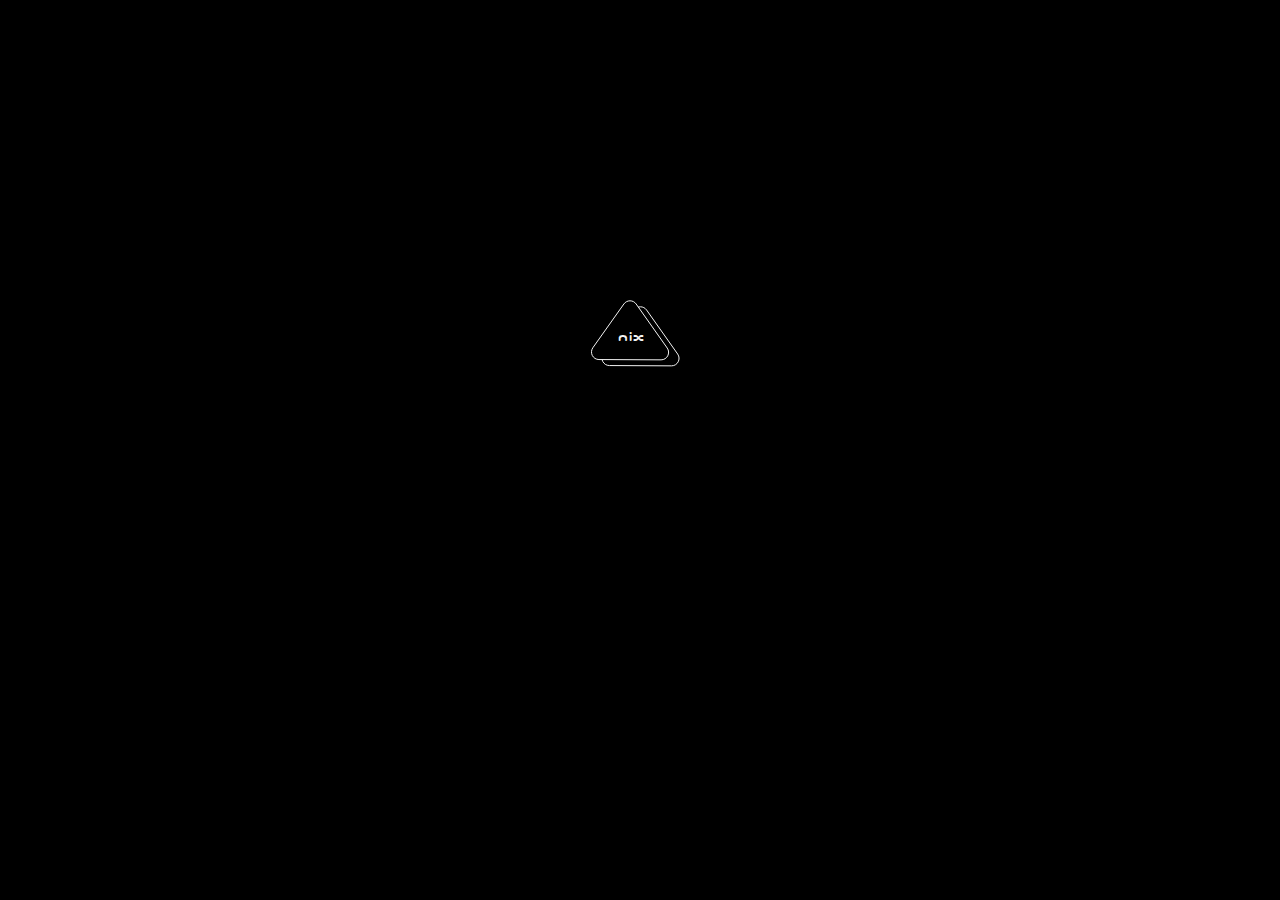
==== index.html @ b9c2710a "Update and rename imdex.html to index.html" ====
<!DOCTYPE html>
<html lang="en">
<head>
    <meta charset="UTF-8">
    <meta name="viewport" content="width=device-width, initial-scale=1.0">
    <link rel="stylesheet" href="./style.css">
    <link rel="stylesheet" href="./reset.css">
    <link rel="preconnect" href="https://fonts.googleapis.com">
    <link rel="preconnect" href="https://fonts.gstatic.com" crossorigin>
    <link href="https://fonts.googleapis.com/css2?family=Montserrat:ital,wght@0,100..900;1,100..900&display=swap" rel="stylesheet">
    <link rel="preconnect" href="https://fonts.googleapis.com">
    <link rel="preconnect" href="https://fonts.gstatic.com" crossorigin>
    <link href="https://fonts.googleapis.com/css2?family=Stalinist+One&display=swap" rel="stylesheet">
    <title>Bionix</title>
</head>
<body>

    <main class="main__preloader" style="display: block;">
        <div class="container">
           <svg class="left__preloader" xmlns="http://www.w3.org/2000/svg" width="79" height="61" viewBox="0 0 79 61" fill="none">
                <path d="M45.5867 3.98597L76.6556 48.0292C80.1697 53.0108 76.5878 59.8812 70.4916 59.8524L8.39435 59.5586C2.32185 59.5299 -1.20076 52.6732 2.31223 47.7199L33.3405 3.97045C36.3345 -0.251093 42.6034 -0.243153 45.5867 3.98597Z" fill="black" stroke="#F4F4F4"/>
            </svg>
            <p>nix</p>
            <svg class="right__preloader" xmlns="http://www.w3.org/2000/svg" width="80" height="61" viewBox="0 0 80 61" fill="none">
                <path d="M46.1486 3.98597L77.2176 48.0292C80.7317 53.0108 77.1497 59.8812 71.0535 59.8524L8.95629 59.5586C2.88378 59.5299 -0.638827 52.6732 2.87417 47.7199L33.9024 3.97045C36.8964 -0.251093 43.1653 -0.243153 46.1486 3.98597Z" fill="black" stroke="#F4F4F4"/>
            </svg>
        </div>
    </main>

    <main class="main__daily" style="display: none;">
        <div class="container">
            <p class="daily__day">DAY 3</p> 
            <svg xmlns="http://www.w3.org/2000/svg" width="227" height="200" viewBox="0 0 227 200" fill="none">     <path d="M126.923 191.75C120.957 202.083 106.043 202.083 100.077 191.75L3.51478 24.5C-2.45117 14.1666 5.00628 1.24999 16.9382 1.24999L210.062 1.24997C221.994 1.24997 229.451 14.1666 223.485 24.5L126.923 191.75Z" fill="black" stroke="white"/> </svg>
            <p class="daily__num">3000</p>
            <p class="daily__num-bottom">nix</p>

            <button id="claim">Claim</button>
        </div>
    </main>

    <main class="main__home" style="display: none;">
        <div class="container">
            <img class="home__logo" src="./img/home-logo.svg" alt="">
            <p class="home__balance">72 329</p>

            <div class="home__info">
                <div>
                    <p class="info__name">Task</p>
                    <p class="info__num">5</p>
                </div>

                <div>
                    <p class="info__name">Friend</p>
                    <p class="info__num">2</p>
                </div>

                <div>
                    <p class="info__name">Daily</p>
                    <p class="info__num">7</p>
                </div>
            </div>

            <div class="home__btn" data-target="task">
                <img src="./img/home__btn-task.svg" alt="">
            </div>

            <div  class="home__btn" data-target="chat">
                <img src="./img/home__btn-chat.svg" alt="">
            </div>
        </div>
    </main>

    <main class="main__friend" style="display: none;">
        <div class="container">
            <img class="bio__friend" src="./img/bio__friend.svg" alt="">

            <p class="friend__num">0</p>

            <button class="invite__friend">Invite friend</button>
        </div>
    </main>

    <main class="main__wallet" style="display: none;">
        <div class="container">
            <svg class="smile__wallet" xmlns="http://www.w3.org/2000/svg" width="118" height="118" viewBox="0 0 118 118" fill="none">     <path d="M117 59C117 91.0325 91.0325 117 59 117C26.9675 117 1 91.0325 1 59C1 26.9675 26.9675 1 59 1C91.0325 1 117 26.9675 117 59Z" stroke="white" stroke-width="1.5"/>     <path d="M37 31C28.6 30.2 20.1667 42.3333 17 48.5C15.063 51.8959 20.5 53.5 22.5 48.5C24.5 43.5 47.5 32 37 31Z" stroke="white" stroke-width="1.5"/>     <path d="M98.5 56C92.1 49.2 78.8334 50.5 73 52C68 50.5 76 47.5 88 45C100 42.5 106.5 64.5 98.5 56Z" stroke="white" stroke-width="1.5"/>     <path d="M33 64C31.4 57.2 37.6666 53.8333 41 53C44.5 52.5 47 54.5 48 62.5C49 70.5 43.5 74.5 40.5 73.5C37.5 72.5 35 72.5 33 64Z" stroke="white" stroke-width="1.5"/>     <path d="M92 66.5C90 62.1 82.1667 61.8333 78.5 62C77 62.0682 75.5 62 71.5 63.5C66.2658 65.4628 66.5 71.5 69.5 69C72.5 66.5 80 68.5 83.5 67.5C87 66.5 94.5 72 92 66.5Z" stroke="white" stroke-width="1.5"/>     <path d="M72.0001 87C61.6001 96.6 48.6667 90.6667 43.5001 86.5C41.5001 85.5 39 88 41 91.5C43 95 53.5001 100 59.0001 100C64.5001 100 70.0001 95.5 72.0001 94C74.0001 92.5 76.5 88 75.5 86.5C74.7 85.3 72.8334 86.3333 72.0001 87Z" stroke="white" stroke-width="1.5"/> </svg>

            <p class="wallet__info">Use only TON</p>

            <input type="text" placeholder="Address">
            <button><p>Send</p><svg xmlns="http://www.w3.org/2000/svg" width="16" height="16" viewBox="0 0 16 16" fill="none">     <g clip-path="url(#clip0_3_342)">       <path d="M15.8541 0.146C15.9233 0.215332 15.9706 0.303474 15.9902 0.399477C16.0097 0.49548 16.0006 0.595114 15.9641 0.686L10.1451 15.233C10.0938 15.3611 10.0081 15.4726 9.89759 15.5552C9.78703 15.6377 9.65583 15.6882 9.51844 15.701C9.38104 15.7139 9.24277 15.6885 9.11885 15.6278C8.99492 15.5671 8.89015 15.4734 8.81605 15.357L5.63805 10.362L0.643054 7.184C0.526372 7.10998 0.432405 7.00517 0.371524 6.88113C0.310642 6.75708 0.285212 6.61863 0.298039 6.48105C0.310866 6.34347 0.361452 6.21211 0.444215 6.10146C0.526978 5.99081 0.6387 5.90517 0.767054 5.854L15.3141 0.037C15.4049 0.0004123 15.5046 -0.00866742 15.6006 0.0108888C15.6966 0.0304449 15.7847 0.0777752 15.8541 0.147V0.146ZM6.63605 10.07L9.39705 14.408L14.1301 2.576L6.63605 10.07ZM13.4231 1.869L1.59105 6.602L5.93005 9.362L13.4231 1.869Z" fill="black"/>     </g>     <defs>       <clipPath id="clip0_3_342">         <rect width="16" height="16" fill="white"/>       </clipPath>     </defs>   </svg></button>
        </div>
    </main>


    <maim class="main__task" style="display: none;">
        <div class="container">
            <svg class="tasK__smile" xmlns="http://www.w3.org/2000/svg" width="120" height="123" viewBox="0 0 120 123" fill="none">     <path d="M75.4396 11.9413C75.9756 24.3442 75.0125 49.3097 74.2699 63.5418C73.9749 69.5418 78.27 73.5418 83.27 73.5418C88.27 73.5418 95.27 65.5418 98.77 64.5418C102.27 63.5418 109.27 61.0418 116.27 65.5418C123.27 70.0418 114.968 77.0418 110.77 77.0418C106.865 77.0418 90.9681 90.5 88.77 95.0418C86.3347 100.074 67.27 117.542 62.27 119.542C57.27 121.542 34.27 125.042 21.27 117.542C8.26995 110.042 7.46802 93.5 6.76995 86.0418C6.10281 78.9141 6.46802 56.5 5.76997 54.0418C4.97355 51.2373 -0.230028 28.0418 1.26997 22.5418C2.76997 17.0418 11.4853 18.3972 12.77 20.5418C13.968 22.5418 17.7699 36.0418 19.2699 43.0418C19.6092 44.6251 20.5984 54.4351 21.8457 62.0977C21.4803 58.5764 21.7225 55.3355 22.1136 52.9519C22.4351 50.9925 23.2446 49.1465 24.343 47.4924C30.9457 37.5496 35.2471 40.7943 37.7699 43.0418C39.968 45 39.468 62 40.7699 71.0418C40.1032 64.2085 39.0699 49.3418 40.2699 44.5418C41.7699 38.5418 48.2699 36.5418 54.2699 39.0418C57.1423 40.2387 58.4868 46.1505 59.032 52.2772C58.736 37.0641 58.4568 17.6125 58.7699 13.5418C59.2699 7.04184 61.7699 1.54184 66.7699 1.04184C67.1449 1.00434 67.5081 0.992914 67.8593 1.0041C72.8249 1.16225 75.2252 6.9778 75.4396 11.9413Z" fill="black"/>     <path d="M74.2699 63.5418C75.0125 49.3097 75.9756 24.3442 75.4396 11.9413C75.2252 6.9778 72.8249 1.16225 67.8593 1.0041C67.5081 0.992914 67.1449 1.00434 66.7699 1.04184C61.7699 1.54184 59.2699 7.04184 58.7699 13.5418C58.3699 18.7418 58.9366 49.0418 59.2699 63.5418C59.6033 56.2085 59.0699 41.0418 54.2699 39.0418C48.2699 36.5418 41.7699 38.5418 40.2699 44.5418C39.0699 49.3418 40.1032 64.2085 40.7699 71.0418C39.468 62 39.968 45 37.7699 43.0418C35.2471 40.7943 30.9457 37.5496 24.343 47.4924C23.2446 49.1465 22.4351 50.9925 22.1136 52.9519C21.5439 56.4239 21.2902 61.7146 22.7699 67.0418C21.1033 59.5418 19.6895 45 19.2699 43.0418C17.7699 36.0418 13.968 22.5418 12.77 20.5418C11.4853 18.3972 2.76997 17.0418 1.26997 22.5418C-0.230028 28.0418 4.97355 51.2373 5.76997 54.0418C6.46802 56.5 6.10281 78.9141 6.76995 86.0418C7.46802 93.5 8.26995 110.042 21.27 117.542C34.27 125.042 57.27 121.542 62.27 119.542C67.27 117.542 86.3347 100.074 88.77 95.0418C90.9681 90.5 106.865 77.0418 110.77 77.0418C114.968 77.0418 123.27 70.0418 116.27 65.5418C109.27 61.0418 102.27 63.5418 98.77 64.5418C95.27 65.5418 88.27 73.5418 83.27 73.5418C78.27 73.5418 73.9749 69.5418 74.2699 63.5418Z" stroke="white" stroke-width="1.5"/> </svg>
        
            <div class="task__block">
                <div class="task__block-left">
                    <div class="task__block-top">
                        <svg xmlns="http://www.w3.org/2000/svg" width="19" height="19" viewBox="0 0 19 19" fill="none">     <g clip-path="url(#clip0_3_373)">       <path d="M19 9.5C19 12.0196 17.9991 14.4359 16.2175 16.2175C14.4359 17.9991 12.0196 19 9.5 19C6.98044 19 4.56408 17.9991 2.78249 16.2175C1.00089 14.4359 0 12.0196 0 9.5C0 6.98044 1.00089 4.56408 2.78249 2.78249C4.56408 1.00089 6.98044 0 9.5 0C12.0196 0 14.4359 1.00089 16.2175 2.78249C17.9991 4.56408 19 6.98044 19 9.5ZM9.84081 7.01338C8.91615 7.39813 7.06919 8.19375 4.29994 9.40025C3.85106 9.57837 3.61554 9.75333 3.59337 9.92513C3.55775 10.2137 3.91994 10.3277 4.41275 10.4832L4.62056 10.5486C5.10506 10.7065 5.75819 10.8906 6.09662 10.8977C6.40538 10.9056 6.74896 10.7789 7.12737 10.5177C9.71533 8.77127 11.0509 7.88856 11.134 7.86956C11.1934 7.85531 11.2765 7.83869 11.3311 7.88856C11.3857 7.93844 11.381 8.03106 11.3751 8.056C11.3394 8.20919 9.918 9.52969 9.18294 10.2137C8.95375 10.4274 8.79106 10.5782 8.75781 10.6127C8.68462 10.6875 8.61019 10.7612 8.53456 10.8336C8.08331 11.2682 7.74606 11.5936 8.55237 12.1256C8.94069 12.3821 9.25181 12.5922 9.56175 12.8036C9.899 13.034 10.2362 13.2632 10.6733 13.5506C10.7841 13.6234 10.891 13.6974 10.9939 13.7726C11.3869 14.0529 11.742 14.3046 12.1778 14.2642C12.4319 14.2405 12.6944 14.003 12.8274 13.2905C13.1421 11.6078 13.7607 7.96338 13.9032 6.46119C13.9122 6.33632 13.907 6.21083 13.8878 6.08712C13.8763 5.98738 13.828 5.89551 13.7524 5.82944C13.6442 5.75514 13.5155 5.71653 13.3843 5.719C13.0281 5.72494 12.4782 5.91613 9.84081 7.01338Z" fill="white"/>     </g>     <defs>       <clipPath id="clip0_3_373">         <rect width="19" height="19" fill="white"/>       </clipPath>     </defs> </svg>
                        <p>Subscribe telegram</p>
                    </div>
                    <p class="task__bottom">1 000 NIX</p>    
                </div>

                <svg class="task__arrow" xmlns="http://www.w3.org/2000/svg" width="16" height="14" viewBox="0 0 16 14" fill="none">
                    <path d="M4.945 1C6.88141 2.51254 8.76374 3.71979 11.0034 4.7751C11.0833 4.81276 14.265 6.1958 14.737 6.51004C15.8842 7.27363 12.9098 7.72872 12.8507 7.74699C9.87984 8.66458 7.03512 9.78618 4.29533 11.2892C3.19647 11.892 2.1454 12.516 1 13" stroke="#A5A5A5" stroke-width="2" stroke-linecap="round"/>
                </svg>
            </div>

            <div class="task__block">
                <div class="task__block-left">
                    <div class="task__block-top">
                        <svg xmlns="http://www.w3.org/2000/svg" width="19" height="19" viewBox="0 0 19 19" fill="none">     <path d="M19 9.5C19 14.7467 14.7467 19 9.5 19C4.25329 19 0 14.7467 0 9.5C0 4.25329 4.25329 0 9.5 0C14.7467 0 19 4.25329 19 9.5Z" fill="white"/>     <path d="M9.5 5C8.27881 5 8.12525 5.00562 7.64544 5.027C7.16562 5.0495 6.83881 5.12487 6.5525 5.23625C6.25204 5.34893 5.97995 5.52616 5.75544 5.75544C5.52616 5.97995 5.34893 6.25204 5.23625 6.5525C5.12487 6.83825 5.04894 7.16563 5.027 7.64375C5.00562 8.12469 5 8.27769 5 9.50056C5 10.7223 5.00562 10.8753 5.027 11.3551C5.0495 11.8344 5.12487 12.1612 5.23625 12.4475C5.35156 12.7434 5.50512 12.9942 5.75544 13.2446C6.00519 13.4949 6.25606 13.649 6.55194 13.7638C6.83881 13.8751 7.16506 13.9511 7.64431 13.973C8.12469 13.9944 8.27769 14 9.5 14C10.7223 14 10.8748 13.9944 11.3551 13.973C11.8338 13.9505 12.1618 13.8751 12.4481 13.7638C12.7483 13.651 13.0202 13.4738 13.2446 13.2446C13.4949 12.9942 13.6484 12.7434 13.7638 12.4475C13.8746 12.1612 13.9505 11.8344 13.973 11.3551C13.9944 10.8753 14 10.7223 14 9.5C14 8.27769 13.9944 8.12469 13.973 7.64431C13.9505 7.16563 13.8746 6.83825 13.7638 6.5525C13.6511 6.25204 13.4738 5.97995 13.2446 5.75544C13.02 5.52616 12.748 5.34893 12.4475 5.23625C12.1606 5.12487 11.8333 5.04894 11.3546 5.027C10.8742 5.00562 10.7217 5 9.49887 5H9.5ZM9.09669 5.81112H9.50056C10.7021 5.81112 10.8444 5.81506 11.3186 5.837C11.7573 5.85669 11.9958 5.93038 12.1544 5.99169C12.3643 6.07325 12.5144 6.17112 12.6719 6.32862C12.8294 6.48612 12.9268 6.63575 13.0083 6.84613C13.0702 7.00419 13.1433 7.24269 13.163 7.68144C13.1849 8.15563 13.1894 8.29794 13.1894 9.49887C13.1894 10.6998 13.1849 10.8427 13.163 11.3169C13.1433 11.7556 13.0696 11.9936 13.0083 12.1522C12.9357 12.3473 12.8206 12.5239 12.6714 12.6691C12.5139 12.8266 12.3643 12.9239 12.1539 13.0055C11.9964 13.0674 11.7579 13.1405 11.3186 13.1608C10.8444 13.1821 10.7021 13.1872 9.50056 13.1872C8.29906 13.1872 8.15619 13.1821 7.682 13.1608C7.24325 13.1405 7.00531 13.0674 6.84669 13.0055C6.65141 12.9331 6.47465 12.8182 6.32919 12.6691C6.17972 12.5238 6.06443 12.347 5.99169 12.1516C5.93038 11.9936 5.85669 11.7551 5.837 11.3163C5.81562 10.8421 5.81112 10.6998 5.81112 9.49775C5.81112 8.29569 5.81562 8.1545 5.837 7.68031C5.85725 7.24156 5.93037 7.00306 5.99225 6.84444C6.07381 6.63463 6.17169 6.48444 6.32919 6.32694C6.48669 6.16944 6.63631 6.07213 6.84669 5.99056C7.00531 5.92869 7.24325 5.85556 7.682 5.83531C8.09713 5.81619 8.258 5.81056 9.09669 5.81V5.81112ZM11.9024 6.55813C11.8315 6.55813 11.7613 6.57209 11.6958 6.59923C11.6303 6.62637 11.5707 6.66614 11.5206 6.71629C11.4705 6.76643 11.4307 6.82596 11.4035 6.89148C11.3764 6.95699 11.3624 7.02721 11.3624 7.09812C11.3624 7.16904 11.3764 7.23926 11.4035 7.30477C11.4307 7.37029 11.4705 7.42982 11.5206 7.47996C11.5707 7.53011 11.6303 7.56988 11.6958 7.59702C11.7613 7.62416 11.8315 7.63812 11.9024 7.63812C12.0457 7.63812 12.183 7.58123 12.2843 7.47996C12.3855 7.37869 12.4424 7.24134 12.4424 7.09812C12.4424 6.95491 12.3855 6.81756 12.2843 6.71629C12.183 6.61502 12.0457 6.55813 11.9024 6.55813ZM9.50056 7.18925C9.19404 7.18447 8.88963 7.24071 8.60505 7.3547C8.32047 7.4687 8.06141 7.63816 7.84296 7.85324C7.6245 8.06831 7.45102 8.32469 7.3326 8.60746C7.21418 8.89022 7.15319 9.19372 7.15319 9.50028C7.15319 9.80684 7.21418 10.1103 7.3326 10.3931C7.45102 10.6759 7.6245 10.9323 7.84296 11.1473C8.06141 11.3624 8.32047 11.5319 8.60505 11.6459C8.88963 11.7599 9.19404 11.8161 9.50056 11.8113C10.1072 11.8018 10.6859 11.5542 11.1115 11.1218C11.5372 10.6895 11.7758 10.107 11.7758 9.50028C11.7758 8.89353 11.5372 8.31111 11.1115 7.87873C10.6859 7.44636 10.1072 7.19872 9.50056 7.18925ZM9.50056 7.99981C9.69757 7.99981 9.89265 8.03862 10.0747 8.11401C10.2567 8.1894 10.422 8.2999 10.5614 8.43921C10.7007 8.57851 10.8112 8.74389 10.8866 8.9259C10.9619 9.10791 11.0007 9.30299 11.0007 9.5C11.0007 9.69701 10.9619 9.89209 10.8866 10.0741C10.8112 10.2561 10.7007 10.4215 10.5614 10.5608C10.422 10.7001 10.2567 10.8106 10.0747 10.886C9.89265 10.9614 9.69757 11.0002 9.50056 11.0002C9.10269 11.0002 8.72111 10.8421 8.43977 10.5608C8.15843 10.2795 8.00037 9.89787 8.00037 9.5C8.00037 9.10213 8.15843 8.72055 8.43977 8.43921C8.72111 8.15787 9.10269 7.99981 9.50056 7.99981Z" fill="black"/> </svg>
                        <p>Subscribe Instagram</p>
                    </div>
                    <p class="task__bottom">5 000 NIX</p>    
                </div>

                <svg class="task__arrow" xmlns="http://www.w3.org/2000/svg" width="16" height="14" viewBox="0 0 16 14" fill="none">
                    <path d="M4.945 1C6.88141 2.51254 8.76374 3.71979 11.0034 4.7751C11.0833 4.81276 14.265 6.1958 14.737 6.51004C15.8842 7.27363 12.9098 7.72872 12.8507 7.74699C9.87984 8.66458 7.03512 9.78618 4.29533 11.2892C3.19647 11.892 2.1454 12.516 1 13" stroke="#A5A5A5" stroke-width="2" stroke-linecap="round"/>
                </svg>
            </div>

            <div class="task__block">
                <div class="task__block-left">
                    <div class="task__block-top">
                        <svg xmlns="http://www.w3.org/2000/svg" width="19" height="19" viewBox="0 0 19 19" fill="none">     <g clip-path="url(#clip0_3_373)">       <path d="M19 9.5C19 12.0196 17.9991 14.4359 16.2175 16.2175C14.4359 17.9991 12.0196 19 9.5 19C6.98044 19 4.56408 17.9991 2.78249 16.2175C1.00089 14.4359 0 12.0196 0 9.5C0 6.98044 1.00089 4.56408 2.78249 2.78249C4.56408 1.00089 6.98044 0 9.5 0C12.0196 0 14.4359 1.00089 16.2175 2.78249C17.9991 4.56408 19 6.98044 19 9.5ZM9.84081 7.01338C8.91615 7.39813 7.06919 8.19375 4.29994 9.40025C3.85106 9.57837 3.61554 9.75333 3.59337 9.92513C3.55775 10.2137 3.91994 10.3277 4.41275 10.4832L4.62056 10.5486C5.10506 10.7065 5.75819 10.8906 6.09662 10.8977C6.40538 10.9056 6.74896 10.7789 7.12737 10.5177C9.71533 8.77127 11.0509 7.88856 11.134 7.86956C11.1934 7.85531 11.2765 7.83869 11.3311 7.88856C11.3857 7.93844 11.381 8.03106 11.3751 8.056C11.3394 8.20919 9.918 9.52969 9.18294 10.2137C8.95375 10.4274 8.79106 10.5782 8.75781 10.6127C8.68462 10.6875 8.61019 10.7612 8.53456 10.8336C8.08331 11.2682 7.74606 11.5936 8.55237 12.1256C8.94069 12.3821 9.25181 12.5922 9.56175 12.8036C9.899 13.034 10.2362 13.2632 10.6733 13.5506C10.7841 13.6234 10.891 13.6974 10.9939 13.7726C11.3869 14.0529 11.742 14.3046 12.1778 14.2642C12.4319 14.2405 12.6944 14.003 12.8274 13.2905C13.1421 11.6078 13.7607 7.96338 13.9032 6.46119C13.9122 6.33632 13.907 6.21083 13.8878 6.08712C13.8763 5.98738 13.828 5.89551 13.7524 5.82944C13.6442 5.75514 13.5155 5.71653 13.3843 5.719C13.0281 5.72494 12.4782 5.91613 9.84081 7.01338Z" fill="white"/>     </g>     <defs>       <clipPath id="clip0_3_373">         <rect width="19" height="19" fill="white"/>       </clipPath>     </defs> </svg>
                        <p>Open FoxyApp</p>
                    </div>
                    <p class="task__bottom">1 000 NIX</p>    
                </div>

                <svg class="task__arrow" xmlns="http://www.w3.org/2000/svg" width="16" height="14" viewBox="0 0 16 14" fill="none">
                    <path d="M4.945 1C6.88141 2.51254 8.76374 3.71979 11.0034 4.7751C11.0833 4.81276 14.265 6.1958 14.737 6.51004C15.8842 7.27363 12.9098 7.72872 12.8507 7.74699C9.87984 8.66458 7.03512 9.78618 4.29533 11.2892C3.19647 11.892 2.1454 12.516 1 13" stroke="#A5A5A5" stroke-width="2" stroke-linecap="round"/>
                </svg>
            </div>

            <div class="task__block">
                <div class="task__block-left">
                    <div class="task__block-top">
                        <svg xmlns="http://www.w3.org/2000/svg" width="19" height="19" viewBox="0 0 19 19" fill="none">     <path d="M19 9.5C19 14.7467 14.7467 19 9.5 19C4.25329 19 0 14.7467 0 9.5C0 4.25329 4.25329 0 9.5 0C14.7467 0 19 4.25329 19 9.5Z" fill="white"/>     <path d="M6.0625 13.625C6.0625 13.625 5.375 13.625 5.375 12.9375C5.375 12.25 6.0625 10.1875 9.5 10.1875C12.9375 10.1875 13.625 12.25 13.625 12.9375C13.625 13.625 12.9375 13.625 12.9375 13.625H6.0625ZM9.5 9.5C10.047 9.5 10.5716 9.2827 10.9584 8.89591C11.3452 8.50911 11.5625 7.98451 11.5625 7.4375C11.5625 6.89049 11.3452 6.36589 10.9584 5.97909C10.5716 5.5923 10.047 5.375 9.5 5.375C8.95299 5.375 8.42839 5.5923 8.04159 5.97909C7.6548 6.36589 7.4375 6.89049 7.4375 7.4375C7.4375 7.98451 7.6548 8.50911 8.04159 8.89591C8.42839 9.2827 8.95299 9.5 9.5 9.5Z" fill="black"/> </svg>
                        <p>Invite 1 friend</p>
                    </div>
                    <p class="task__bottom">2 000 NIX</p>    
                </div>

                <svg class="task__arrow" xmlns="http://www.w3.org/2000/svg" width="16" height="14" viewBox="0 0 16 14" fill="none">
                    <path d="M4.945 1C6.88141 2.51254 8.76374 3.71979 11.0034 4.7751C11.0833 4.81276 14.265 6.1958 14.737 6.51004C15.8842 7.27363 12.9098 7.72872 12.8507 7.74699C9.87984 8.66458 7.03512 9.78618 4.29533 11.2892C3.19647 11.892 2.1454 12.516 1 13" stroke="#A5A5A5" stroke-width="2" stroke-linecap="round"/>
                </svg>
            </div>

            <div class="task__block">
                <div class="task__block-left">
                    <div class="task__block-top">
                        <svg xmlns="http://www.w3.org/2000/svg" width="19" height="19" viewBox="0 0 19 19" fill="none">     <path d="M19 9.5C19 14.7467 14.7467 19 9.5 19C4.25329 19 0 14.7467 0 9.5C0 4.25329 4.25329 0 9.5 0C14.7467 0 19 4.25329 19 9.5Z" fill="white"/>     <path d="M6.0625 13.625C6.0625 13.625 5.375 13.625 5.375 12.9375C5.375 12.25 6.0625 10.1875 9.5 10.1875C12.9375 10.1875 13.625 12.25 13.625 12.9375C13.625 13.625 12.9375 13.625 12.9375 13.625H6.0625ZM9.5 9.5C10.047 9.5 10.5716 9.2827 10.9584 8.89591C11.3452 8.50911 11.5625 7.98451 11.5625 7.4375C11.5625 6.89049 11.3452 6.36589 10.9584 5.97909C10.5716 5.5923 10.047 5.375 9.5 5.375C8.95299 5.375 8.42839 5.5923 8.04159 5.97909C7.6548 6.36589 7.4375 6.89049 7.4375 7.4375C7.4375 7.98451 7.6548 8.50911 8.04159 8.89591C8.42839 9.2827 8.95299 9.5 9.5 9.5Z" fill="black"/> </svg>
                        <p>Invite 10 friend</p>
                    </div>
                    <p class="task__bottom">10 000 NIX</p>    
                </div>

                <svg class="task__arrow" xmlns="http://www.w3.org/2000/svg" width="16" height="14" viewBox="0 0 16 14" fill="none">
                    <path d="M4.945 1C6.88141 2.51254 8.76374 3.71979 11.0034 4.7751C11.0833 4.81276 14.265 6.1958 14.737 6.51004C15.8842 7.27363 12.9098 7.72872 12.8507 7.74699C9.87984 8.66458 7.03512 9.78618 4.29533 11.2892C3.19647 11.892 2.1454 12.516 1 13" stroke="#A5A5A5" stroke-width="2" stroke-linecap="round"/>
                </svg>
            </div>
        </div>
    </maim>
    

    <main class="main__chat" style="display: none;">
        <div class="container">
            <img src="./img/chat-ai.png" alt="">
            <p class="chat__info">Get NIX tokens for words. Be careful, the robot can take your tokens 🤖</p>
            <div class="my__msg">
                <p class="username">@Viktor_345</p>
                <p class="massage">YarikPines</p>
            </div>

            <div class="ai__msg">
                <p class="bot__name">@Bionix AI</p>
                <p class="bot__massage">I give you 342 NIX🤪</p>
            </div>

            <div class="chat">
                <input type="text" placeholder="Chatting AI">
                <svg xmlns="http://www.w3.org/2000/svg" width="16" height="16" viewBox="0 0 16 16" fill="none">     <g clip-path="url(#clip0_2_293)">       <path d="M15.854 0.145997C15.9232 0.215329 15.9705 0.303471 15.9901 0.399475C16.0097 0.495478 16.0006 0.595111 15.964 0.685997L10.145 15.233C10.0937 15.3611 10.0081 15.4726 9.89752 15.5552C9.78697 15.6377 9.65577 15.6882 9.51838 15.701C9.38098 15.7139 9.24271 15.6885 9.11879 15.6278C8.99486 15.5671 8.89009 15.4734 8.81599 15.357L5.63799 10.362L0.642993 7.184C0.526311 7.10998 0.432344 7.00517 0.371463 6.88112C0.310581 6.75708 0.285151 6.61863 0.297978 6.48105C0.310805 6.34347 0.361391 6.2121 0.444154 6.10145C0.526917 5.9908 0.638639 5.90517 0.766993 5.854L15.314 0.0369972C15.4049 0.000409439 15.5045 -0.00867028 15.6005 0.0108859C15.6965 0.0304421 15.7847 0.0777723 15.854 0.146997V0.145997ZM6.63599 10.07L9.39699 14.408L14.13 2.576L6.63599 10.07ZM13.423 1.869L1.59099 6.602L5.92999 9.362L13.423 1.869Z" fill="white"/>     </g>     <defs>       <clipPath id="clip0_2_293">         <rect width="16" height="16" fill="white"/>       </clipPath>     </defs> </svg>
            </div>

        </div>
    </main>
    <nav style="display: none;">
        <button data-target="home">
            <svg xmlns="http://www.w3.org/2000/svg" width="28" height="28" viewBox="0 0 28 28" fill="none">     <path d="M15.2373 2.625C14.9091 2.29693 14.464 2.11263 14 2.11263C13.536 2.11263 13.0909 2.29693 12.7628 2.625L1.13051 14.2555C1.04915 14.3369 0.984619 14.4334 0.940591 14.5397C0.896563 14.646 0.873901 14.7599 0.873901 14.875C0.873901 14.9901 0.896563 15.104 0.940591 15.2103C0.984619 15.3166 1.04915 15.4131 1.13051 15.4945C1.29481 15.6588 1.51765 15.7511 1.75001 15.7511C1.86506 15.7511 1.97898 15.7284 2.08528 15.6844C2.19157 15.6404 2.28815 15.5759 2.36951 15.4945L3.50001 14.3623V23.625C3.50001 24.3212 3.77657 24.9889 4.26885 25.4812C4.76113 25.9734 5.42881 26.25 6.12501 26.25H21.875C22.5712 26.25 23.2389 25.9734 23.7312 25.4812C24.2234 24.9889 24.5 24.3212 24.5 23.625V14.3623L25.6305 15.4945C25.7948 15.6588 26.0177 15.7511 26.25 15.7511C26.4824 15.7511 26.7052 15.6588 26.8695 15.4945C27.0338 15.3302 27.1261 15.1074 27.1261 14.875C27.1261 14.6426 27.0338 14.4198 26.8695 14.2555L22.75 10.1378V4.375C22.75 4.14294 22.6578 3.92038 22.4937 3.75628C22.3296 3.59219 22.1071 3.5 21.875 3.5H20.125C19.8929 3.5 19.6704 3.59219 19.5063 3.75628C19.3422 3.92038 19.25 4.14294 19.25 4.375V6.63775L15.2373 2.625ZM22.75 12.6123V23.625C22.75 23.8571 22.6578 24.0796 22.4937 24.2437C22.3296 24.4078 22.1071 24.5 21.875 24.5H6.12501C5.89294 24.5 5.67038 24.4078 5.50629 24.2437C5.34219 24.0796 5.25001 23.8571 5.25001 23.625V12.6123L14 3.86225L22.75 12.6123Z" fill="#F4F4F4"/> </svg>
        </button>

        <button data-target="friend" class="nav__friend-btn">
            <svg xmlns="http://www.w3.org/2000/svg" width="28" height="28" viewBox="0 0 28 28" fill="none">     <path d="M26.25 24.5C26.25 24.5 28 24.5 28 22.75C28 21 26.25 15.75 19.25 15.75C12.25 15.75 10.5 21 10.5 22.75C10.5 24.5 12.25 24.5 12.25 24.5H26.25ZM12.2885 22.75L12.25 22.743C12.2517 22.281 12.5423 20.9405 13.58 19.733C14.546 18.6007 16.2435 17.5 19.25 17.5C22.2547 17.5 23.9522 18.6025 24.92 19.733C25.9578 20.9405 26.2465 22.2828 26.25 22.743L26.236 22.7465L26.2115 22.75H12.2885ZM19.25 12.25C20.1783 12.25 21.0685 11.8813 21.7249 11.2249C22.3813 10.5685 22.75 9.67826 22.75 8.75C22.75 7.82174 22.3813 6.9315 21.7249 6.27513C21.0685 5.61875 20.1783 5.25 19.25 5.25C18.3217 5.25 17.4315 5.61875 16.7751 6.27513C16.1187 6.9315 15.75 7.82174 15.75 8.75C15.75 9.67826 16.1187 10.5685 16.7751 11.2249C17.4315 11.8813 18.3217 12.25 19.25 12.25ZM24.5 8.75C24.5 9.43944 24.3642 10.1221 24.1004 10.7591C23.8365 11.396 23.4498 11.9748 22.9623 12.4623C22.4748 12.9498 21.896 13.3365 21.2591 13.6004C20.6221 13.8642 19.9394 14 19.25 14C18.5606 14 17.8779 13.8642 17.2409 13.6004C16.604 13.3365 16.0252 12.9498 15.5377 12.4623C15.0502 11.9748 14.6635 11.396 14.3996 10.7591C14.1358 10.1221 14 9.43944 14 8.75C14 7.35761 14.5531 6.02226 15.5377 5.03769C16.5223 4.05312 17.8576 3.5 19.25 3.5C20.6424 3.5 21.9777 4.05312 22.9623 5.03769C23.9469 6.02226 24.5 7.35761 24.5 8.75ZM12.138 16.24C11.4376 16.0211 10.7161 15.8762 9.9855 15.8077C9.5749 15.7677 9.16254 15.7484 8.75 15.75C1.75 15.75 0 21 0 22.75C0 23.9167 0.583333 24.5 1.75 24.5H9.128C8.86869 23.9536 8.73932 23.3547 8.75 22.75C8.75 20.9825 9.40975 19.1765 10.6575 17.668C11.0828 17.1535 11.578 16.6722 12.138 16.24ZM8.61 17.5C7.57492 19.0565 7.01548 20.8808 7 22.75H1.75C1.75 22.295 2.037 20.9475 3.08 19.733C4.03375 18.62 5.691 17.535 8.61 17.5018V17.5ZM2.625 9.625C2.625 8.23261 3.17812 6.89726 4.16269 5.91269C5.14726 4.92812 6.48261 4.375 7.875 4.375C9.26739 4.375 10.6027 4.92812 11.5873 5.91269C12.5719 6.89726 13.125 8.23261 13.125 9.625C13.125 11.0174 12.5719 12.3527 11.5873 13.3373C10.6027 14.3219 9.26739 14.875 7.875 14.875C6.48261 14.875 5.14726 14.3219 4.16269 13.3373C3.17812 12.3527 2.625 11.0174 2.625 9.625ZM7.875 6.125C6.94674 6.125 6.0565 6.49375 5.40013 7.15013C4.74375 7.8065 4.375 8.69674 4.375 9.625C4.375 10.5533 4.74375 11.4435 5.40013 12.0999C6.0565 12.7563 6.94674 13.125 7.875 13.125C8.80326 13.125 9.6935 12.7563 10.3499 12.0999C11.0063 11.4435 11.375 10.5533 11.375 9.625C11.375 8.69674 11.0063 7.8065 10.3499 7.15013C9.6935 6.49375 8.80326 6.125 7.875 6.125Z" fill="#F4F4F4"/>   </svg>
        </button>

        <button data-target="wallet">
            <svg data-target="wallet" xmlns="http://www.w3.org/2000/svg" width="26" height="28" viewBox="0 0 26 28" fill="none">     <g clip-path="url(#clip0_2_85)">       <path d="M19.721 0.570497C20.0802 0.473728 20.4552 0.466369 20.8174 0.548978C21.1797 0.631587 21.5197 0.801993 21.8117 1.04726C22.1037 1.29253 22.3399 1.60621 22.5025 1.96448C22.6651 2.32276 22.7497 2.71622 22.75 3.115V5.25H23.5625C24.209 5.25 24.829 5.52656 25.2861 6.01884C25.7432 6.51113 26 7.1788 26 7.875V23.625C26 24.3212 25.7432 24.9889 25.2861 25.4812C24.829 25.9734 24.209 26.25 23.5625 26.25H2.4375C1.79104 26.25 1.17105 25.9734 0.713927 25.4812C0.256807 24.9889 1.59399e-07 24.3212 1.59399e-07 23.625V7.875C-0.000226623 7.19924 0.241544 6.54942 0.674988 6.0608C1.10843 5.57217 1.70016 5.28238 2.327 5.25175L19.721 0.570497ZM9.03825 5.25H21.125V3.115C21.1247 2.98223 21.0964 2.85128 21.0422 2.73206C20.9879 2.61283 20.9092 2.50846 20.812 2.42684C20.7147 2.34523 20.6015 2.28852 20.4809 2.26099C20.3603 2.23347 20.2355 2.23587 20.1159 2.268L9.03825 5.25ZM2.4375 7C2.22201 7 2.01535 7.09218 1.86298 7.25628C1.7106 7.42037 1.625 7.64293 1.625 7.875V23.625C1.625 23.8571 1.7106 24.0796 1.86298 24.2437C2.01535 24.4078 2.22201 24.5 2.4375 24.5H23.5625C23.778 24.5 23.9847 24.4078 24.137 24.2437C24.2894 24.0796 24.375 23.8571 24.375 23.625V7.875C24.375 7.64293 24.2894 7.42037 24.137 7.25628C23.9847 7.09218 23.778 7 23.5625 7H2.4375Z" fill="#F4F4F4"/>     </g>     <defs>       <clipPath id="clip0_2_85">         <rect width="26" height="28" fill="white"/>       </clipPath>     </defs> </svg>
        </button>
    </nav>

    <script src="./main.js"></script>
</body>
</html>
---- style.css ----
@font-face {
    font-family: 'Nico Moji'; /* Ім'я шрифту */
    src: url('./fonts/nicomoji-regular-webfont.woff2') format('woff2'), /* шлях до файлу шрифту */
         url('./fonts/nicomoji-regular-webfont.woff') format('woff'); /* альтернативний формат шрифту */
    font-weight: normal; /* Товщина шрифту */
    font-style: normal; /* Стиль шрифту (normal, italic тощо) */
}


.main__preloader {
    height: 100vh;
    background-color: #000;
}

.left__preloader {
    position: absolute;
    margin-top: 306px;
}

.right__preloader {
    margin-right: 20px;
    position: absolute;
    margin-top: 300px;
}

.left__preloader {
    animation: slideInLeft 1.2s ease forwards; /* Анімація випливання зліва */
}

.right__preloader {
    animation: slideInRight 1.2s ease forwards; /* Анімація випливання справа */
}

@keyframes slideInLeft {
    from {
        transform: translateX(-300%); /* Початково поза екраном зліва */
    }
    to {
        transform: translateX(0); /* Переміщення на місце */
    }
}

@keyframes slideInRight {
    from {
        transform: translateX(300%); /* Початково поза екраном справа */
    }
    to {
        transform: translateX(0); /* Переміщення на місце */
    }
}


.main__preloader p {
    margin-right: 17px;
    z-index: 100;
    position: absolute;
    color: #F4F4F4;
    text-align: center;
    font-family: "Nico Moji";
    font-size: 13px;
    font-style: normal;
    font-weight: 400;
    line-height: normal;
    letter-spacing: 0.78px;
    margin-top: 328px;
}

.main__daily {
    background-image: url(./img/bg-daily.png);
    height: 100vh;
}

.daily__day {
    color: #F4F4F4;
    text-align: center;
    font-family: "Nico Moji";
    font-size: 55px;
    font-style: normal;
    font-weight: 400;
    line-height: normal;
    letter-spacing: 3.3px;
    margin-top: 100px;
    margin-bottom: 119px;
}


.daily__num {
    color: #F4F4F4;
    text-align: center;
    font-family: "Nico Moji";
    font-size: 32px;
    font-style: normal;
    font-weight: 400;
    line-height: normal;
    letter-spacing: 1.92px;
    margin-top: -155px;
    margin-bottom: 20px;
}

.daily__num-bottom {
    color: #FFF;
    text-align: center;
    font-family: "Nico Moji";
    font-size: 15px;
    font-style: normal;
    font-weight: 400;
    line-height: normal;
    letter-spacing: 0.9px;
}

.main__daily button {
    margin-top: 200px;
    display: flex;
    flex-direction: column;
    padding-top: 15px;
    align-items: center;
    width: 273px;
    height: 51px;
    border-radius: 5px;
    border: 1px solid #FFF;
    background: #FFF;

    color: #000;
    text-align: center;
    font-family: Montserrat;
    font-size: 16px;
    font-style: normal;
    font-weight: 600;
    line-height: normal;
}




.main__home {
    background-color: #000;
    height: 100vh;
}

.container {
    display: flex;
    flex-direction: column;
    align-items: center;
}

.home__logo {
    margin-top: 30px;
}

.home__balance {
    margin-top: 68px;
    color: #F4F4F4;
    text-align: center;
    font-family: "Nico Moji";
    font-size: 48px;
    font-style: normal;
    font-weight: 400;
    line-height: normal;
    letter-spacing: 2.88px;
}

.home__info {
    display: flex;
    align-items: center;
    width: 186px;
    justify-content: space-around;
    margin-top: 42px;
    margin-bottom: 59px;

}

.home__info div {
    display: flex;
    flex-direction: column;
    align-items: center;
}

.info__name {
    color: #ADADAD;
    text-align: center;
    font-family: "Nico Moji";
    font-size: 11px;
    font-style: normal;
    font-weight: 400;
    line-height: normal;
    letter-spacing: 0.66px;
}

.info__num {
    color: #ADADAD;
    text-align: center;
    font-family: "Nico Moji";
    font-size: 14px;
    font-style: normal;
    font-weight: 400;
    line-height: normal;
    letter-spacing: 0.84px;
    margin-top: 10px;
}

.home__btn {
    margin-top: 13px;
    display: flex;
    width: 335px;
    height: 102px;
    justify-content: center;
    align-items: center;
    flex-shrink: 0;
    border-radius: 3px;
    border: 1px solid #4E4E4E;
}

nav {

    width: 210px;
    position: fixed;
    bottom: 20px;
    left: 50%;
    margin: 0 auto;
    left: 50%;
    transform: translateX(-50%);
    display: flex;
    align-items: center;

}


nav button {
    gap: 100px;
    background: none;
    border: none;
}

.nav__friend-btn {
    margin: 0px 40px;
}


.main__friend {
    background: #000;
    height: 100vh;
}


.friend__bio-top {
    color: #F4F4F4;
    text-align: center;
    -webkit-text-stroke-width: 1;
    -webkit-text-stroke-color: #FFF;
    font-family: "Nico Moji";
    font-size: 36px;
    font-style: normal;
    font-weight: 400;
    line-height: normal;
    letter-spacing: 3.6px;
    margin-top: 90px;
}

.friend__bio-center {
    text-align: center;
    -webkit-text-stroke-width: 1;
    -webkit-text-stroke-color: #FFF;
    font-family: "Nico Moji";
    font-size: 36px;
    font-style: normal;
    font-weight: 400;
    line-height: normal;
    letter-spacing: 3.6px;
}

.friend__bio-bottom {
    color: #F4F4F4;
    text-align: center;
    -webkit-text-stroke-width: 1;
    -webkit-text-stroke-color: #FFF;
    font-family: "Nico Moji";
    font-size: 36px;
    font-style: normal;
    font-weight: 400;
    line-height: normal;
    letter-spacing: 3.6px;
}

.bio__friend {
    margin-top: 90px;
}

.friend__num {
    color: #F4F4F4;
    text-align: center;
    font-family: "Stalinist One";
    font-size: 128px;
    font-style: normal;
    font-weight: 400;
    line-height: normal;
    letter-spacing: 12.8px;
    margin-top: 44px;
}

.invite__friend {
    margin-top: 44px;
    width: 273px;
    height: 51px;
    border-radius: 5px;
    border: 1px solid #FFF;
    background: #FFF;

    color: #000;
    text-align: center;
    font-family: Montserrat;
    font-size: 16px;
    font-style: normal;
    font-weight: 600;
    line-height: normal;
}



.main__wallet {
    background-color: #000;
    height: 100vh;
}

.smile__wallet {
    color: #FFF;
    text-align: center;
    font-family: Montserrat;
    font-size: 128px;
    font-style: normal;
    font-weight: 400;
    line-height: normal;
    margin-top: 104px;
}

.wallet__info {
    color: #FFF;
    text-align: center;
    font-family: Montserrat;
    font-size: 20px;
    font-style: normal;
    font-weight: 400;
    line-height: normal;
    margin-top: 70px;
    margin-bottom: 40px;
}

.main__wallet input {
    border-radius: 40px;
    border: 1px solid #FFF;
    background-color: #000;
    padding-left: 19px;
    color: #6E6E6E;
    font-family: Montserrat;
    font-size: 16px;
    font-style: normal;
    font-weight: 400;
    line-height: normal;
    width: 281px;
    height: 48px;
    margin-bottom: 19px;
    outline: none;
}

.main__wallet button {
    border-radius: 40px;
    border: 1px solid #FFF;
    background: #FFF;
    width: 303px;
    display: flex;
    align-items: center;
    height: 47px;

}

.main__wallet button p {
    color: #000;
    text-align: center;
    font-family: Montserrat;
    font-size: 16px;
    font-style: normal;
    font-weight: 600;
    line-height: normal;
    margin-right: 7px;
    margin-left: 119px;
}



.main__task {
    background-color: #000;
    height: 100vh;
}

.tasK__smile {
    margin-top: 57px;
    margin-bottom: 77px;
}

.task__block-left {
    display: flex;
    flex-direction: column;
    align-items: flex-start;
    margin-right: auto;
}

.task__block-top {
    display: flex;
    align-items: center;
}

.task__block-top p {
    color: #FFF;
    text-align: center;
    font-family: Montserrat;
    font-size: 20px;
    font-style: normal;
    font-weight: 400;
    line-height: normal;
    margin-left: 7px;
}


.task__bottom {
    margin-top: 9px;
    color: #ADADAD;
    text-align: center;
    font-family: Montserrat;
    font-size: 11px;
    font-style: normal;
    font-weight: 400;
    line-height: normal;
}

.task__block {
    margin-top: 27px;
    width: 282px;
    display: flex;
    align-items: center;
}

.task__arrow {
}



.main__chat {
    background-color: #000;
    height: 100vh;
}

.main__chat img{
    height: 144px;
    width: 113px;
    margin-top: 27px;
}

.chat__info {
    margin-top: 45px;
    color: #FFF;
    text-align: center;
    font-family: Montserrat;
    font-size: 16px;
    font-style: normal;
    font-weight: 400;
    line-height: normal;
    max-width: 308px;
}

.my__msg {
    margin-left: auto;
    margin-right: 45px;
    display: flex;
    flex-direction: column;
    align-items: end;
    margin-top: 250px;
}




.username {
    color: #FFF;
    text-align: center;
    font-family: Montserrat;
    font-size: 11px;
    font-style: normal;
    font-weight: 300;
    line-height: normal;
}

.massage {
    color: #202020;
    text-align: center;
    font-family: Montserrat;
    font-size: 16px;
    font-style: normal;
    font-weight: 400;
    line-height: normal;

    border-radius: 42px 10px 100px 42px;
    background: #F0F0F0;
    padding: 10px 37px 10px 31px;
    margin-top: 8px;

}


.ai__msg {
    margin-top: 20px;
    margin-right: auto;
    margin-left: 45px;
    display: flex;
    flex-direction: column;
    align-items: start;
}



.bot__name {
    color: #FFF;
    text-align: center;
    font-family: Montserrat;
    font-size: 11px;
    font-style: normal;
    font-weight: 300;
    line-height: normal;
}

.bot__massage {
    color: #202020;
    text-align: center;
    font-family: Montserrat;
    font-size: 16px;
    font-style: normal;
    font-weight: 400;
    line-height: normal;

    border-radius: 42px 10px 100px 42px;
    background: #F0F0F0;
    padding: 10px 37px 10px 31px;
    margin-top: 8px;

}

.main__chat input {
    border: none;
    color: #6E6E6E;
    text-align: center;
    font-family: Montserrat;
    font-size: 16px;
    font-style: normal;
    font-weight: 400;
    line-height: normal;
    width: 100px;
    background: none;
}

.chat {
    padding: 16px 20px;
    display: flex;
    align-items: center;
    border: 1px solid #FFF;
    border-radius: 42px;
    width: 262px;
    position: absolute;
    bottom: 110px;
}
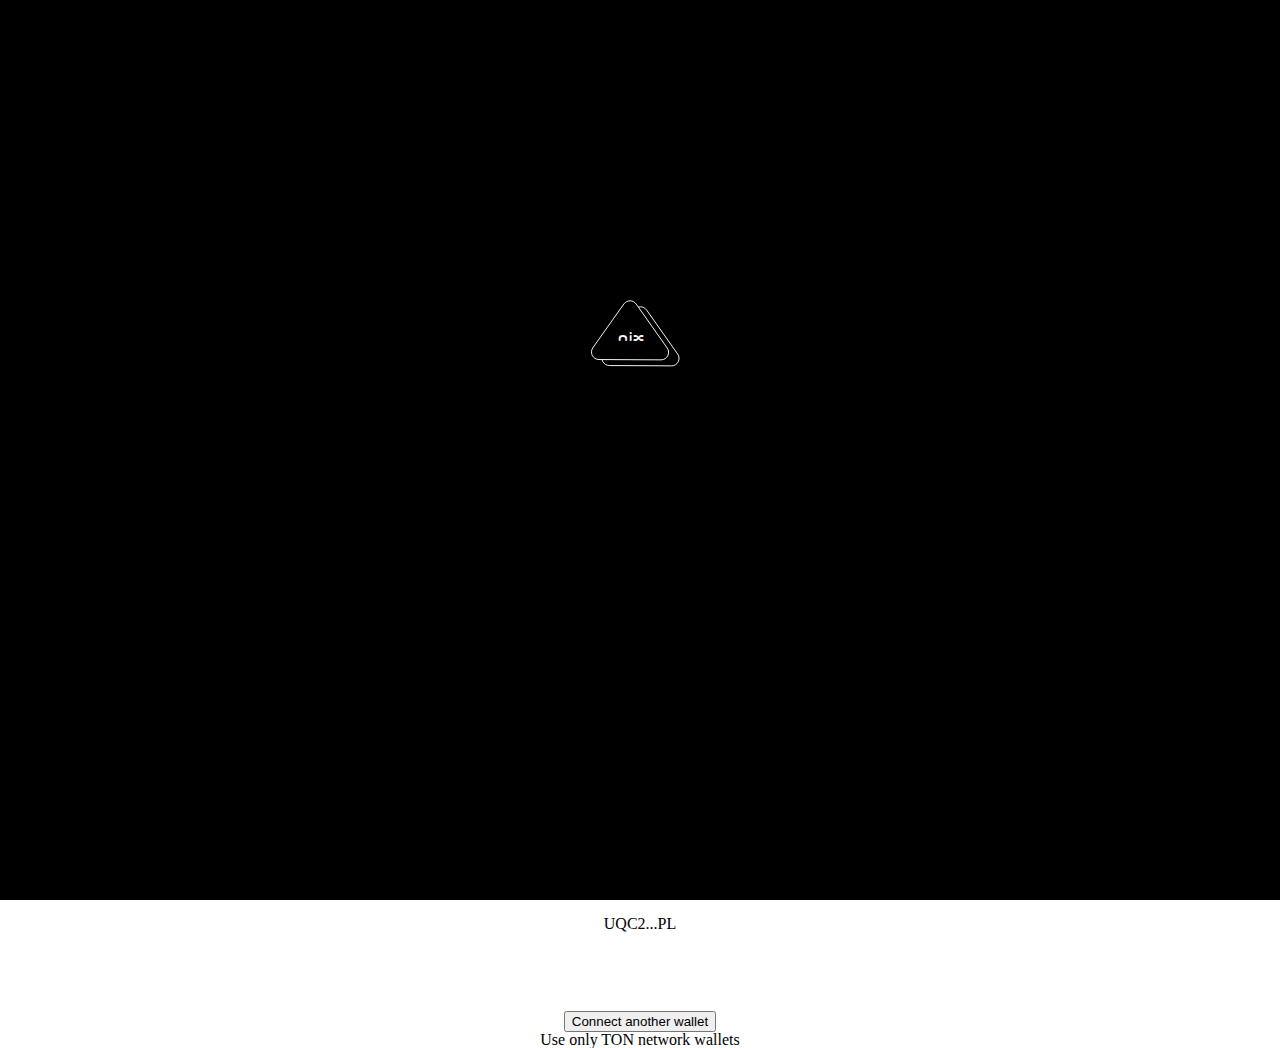
==== commit aa8c6e79: "Update index.html" ====
--- a/index.html
+++ b/index.html
@@ -46,17 +46,17 @@
             <div class="home__info">
                 <div>
                     <p class="info__name">Task</p>
-                    <p class="info__num">5</p>
+                    <p class="info__num tasks_info">5</p>
                 </div>
 
                 <div>
                     <p class="info__name">Friend</p>
-                    <p class="info__num">2</p>
+                    <p class="info__num friends_info">2</p>
                 </div>
 
                 <div>
                     <p class="info__name">Daily</p>
-                    <p class="info__num">7</p>
+                    <p class="info__num daily_info">7</p>
                 </div>
             </div>
 
@@ -74,7 +74,7 @@
         <div class="container">
             <img class="bio__friend" src="./img/bio__friend.svg" alt="">
 
-            <p class="friend__num">0</p>
+            <p class="friend__num friends_info">0</p>
 
             <button class="invite__friend">Invite friend</button>
         </div>
@@ -86,8 +86,27 @@
 
             <p class="wallet__info">Use only TON</p>
 
-            <input type="text" placeholder="Address">
-            <button><p>Send</p><svg xmlns="http://www.w3.org/2000/svg" width="16" height="16" viewBox="0 0 16 16" fill="none">     <g clip-path="url(#clip0_3_342)">       <path d="M15.8541 0.146C15.9233 0.215332 15.9706 0.303474 15.9902 0.399477C16.0097 0.49548 16.0006 0.595114 15.9641 0.686L10.1451 15.233C10.0938 15.3611 10.0081 15.4726 9.89759 15.5552C9.78703 15.6377 9.65583 15.6882 9.51844 15.701C9.38104 15.7139 9.24277 15.6885 9.11885 15.6278C8.99492 15.5671 8.89015 15.4734 8.81605 15.357L5.63805 10.362L0.643054 7.184C0.526372 7.10998 0.432405 7.00517 0.371524 6.88113C0.310642 6.75708 0.285212 6.61863 0.298039 6.48105C0.310866 6.34347 0.361452 6.21211 0.444215 6.10146C0.526978 5.99081 0.6387 5.90517 0.767054 5.854L15.3141 0.037C15.4049 0.0004123 15.5046 -0.00866742 15.6006 0.0108888C15.6966 0.0304449 15.7847 0.0777752 15.8541 0.147V0.146ZM6.63605 10.07L9.39705 14.408L14.1301 2.576L6.63605 10.07ZM13.4231 1.869L1.59105 6.602L5.93005 9.362L13.4231 1.869Z" fill="black"/>     </g>     <defs>       <clipPath id="clip0_3_342">         <rect width="16" height="16" fill="white"/>       </clipPath>     </defs>   </svg></button>
+            <input class="input__wallet" type="text" placeholder="Address">
+            <p class="text__wallet"></p>
+            <button class="send__wallet"><p>Send</p><svg xmlns="http://www.w3.org/2000/svg" width="16" height="16" viewBox="0 0 16 16" fill="none">     <g clip-path="url(#clip0_3_342)">       <path d="M15.8541 0.146C15.9233 0.215332 15.9706 0.303474 15.9902 0.399477C16.0097 0.49548 16.0006 0.595114 15.9641 0.686L10.1451 15.233C10.0938 15.3611 10.0081 15.4726 9.89759 15.5552C9.78703 15.6377 9.65583 15.6882 9.51844 15.701C9.38104 15.7139 9.24277 15.6885 9.11885 15.6278C8.99492 15.5671 8.89015 15.4734 8.81605 15.357L5.63805 10.362L0.643054 7.184C0.526372 7.10998 0.432405 7.00517 0.371524 6.88113C0.310642 6.75708 0.285212 6.61863 0.298039 6.48105C0.310866 6.34347 0.361452 6.21211 0.444215 6.10146C0.526978 5.99081 0.6387 5.90517 0.767054 5.854L15.3141 0.037C15.4049 0.0004123 15.5046 -0.00866742 15.6006 0.0108888C15.6966 0.0304449 15.7847 0.0777752 15.8541 0.147V0.146ZM6.63605 10.07L9.39705 14.408L14.1301 2.576L6.63605 10.07ZM13.4231 1.869L1.59105 6.602L5.93005 9.362L13.4231 1.869Z" fill="black"/>     </g>     <defs>       <clipPath id="clip0_3_342">         <rect width="16" height="16" fill="white"/>       </clipPath>     </defs>   </svg></button>
+            <button class="resend__wallet none"><p>Re-send</p><svg xmlns="http://www.w3.org/2000/svg" width="16" height="16" viewBox="0 0 16 16" fill="none">     <g clip-path="url(#clip0_3_342)">       <path d="M15.8541 0.146C15.9233 0.215332 15.9706 0.303474 15.9902 0.399477C16.0097 0.49548 16.0006 0.595114 15.9641 0.686L10.1451 15.233C10.0938 15.3611 10.0081 15.4726 9.89759 15.5552C9.78703 15.6377 9.65583 15.6882 9.51844 15.701C9.38104 15.7139 9.24277 15.6885 9.11885 15.6278C8.99492 15.5671 8.89015 15.4734 8.81605 15.357L5.63805 10.362L0.643054 7.184C0.526372 7.10998 0.432405 7.00517 0.371524 6.88113C0.310642 6.75708 0.285212 6.61863 0.298039 6.48105C0.310866 6.34347 0.361452 6.21211 0.444215 6.10146C0.526978 5.99081 0.6387 5.90517 0.767054 5.854L15.3141 0.037C15.4049 0.0004123 15.5046 -0.00866742 15.6006 0.0108888C15.6966 0.0304449 15.7847 0.0777752 15.8541 0.147V0.146ZM6.63605 10.07L9.39705 14.408L14.1301 2.576L6.63605 10.07ZM13.4231 1.869L1.59105 6.602L5.93005 9.362L13.4231 1.869Z" fill="black"/>     </g>     <defs>       <clipPath id="clip0_3_342">         <rect width="16" height="16" fill="white"/>       </clipPath>     </defs>   </svg></button>
+        </div>
+    </main>
+
+
+    <main class="main__wallet-connect" >
+        <div class="container">
+            <div class="wallet__num">
+                <img src="./img/ton__logo.png" alt="">
+                <p>UQC2...PL</p>
+            </div>
+
+            <svg class="connect" xmlns="http://www.w3.org/2000/svg" width="64" height="79" viewBox="0 0 64 79" fill="none">
+                <path d="M1 33.1525C1.01701 33.4322 1.03863 33.9142 1.0968 34.1593C2.4035 39.665 4.40079 45.1694 6.21103 50.4954C8.86191 58.2948 11.4267 66.4096 15.165 73.7816C15.9647 75.3587 17.6476 79.1153 20.1179 77.6789C22.2937 76.4138 24.3844 73.2072 25.6193 71.4108C29.9379 65.1287 33.6297 58.3666 37.2514 51.6646C42.5457 41.8672 47.4685 31.8838 52.3682 21.8829C55.812 14.8536 59.4518 7.9667 63 1" stroke="white" stroke-width="2" stroke-linecap="round"/>
+            </svg>
+
+            <button class="reconnect">Connect another wallet</button>
+            <p class="walletconnect__info">Use only TON network wallets</p>
         </div>
     </main>
 
@@ -190,6 +209,7 @@
 
         </div>
     </main>
+
     <nav style="display: none;">
         <button data-target="home">
             <svg xmlns="http://www.w3.org/2000/svg" width="28" height="28" viewBox="0 0 28 28" fill="none">     <path d="M15.2373 2.625C14.9091 2.29693 14.464 2.11263 14 2.11263C13.536 2.11263 13.0909 2.29693 12.7628 2.625L1.13051 14.2555C1.04915 14.3369 0.984619 14.4334 0.940591 14.5397C0.896563 14.646 0.873901 14.7599 0.873901 14.875C0.873901 14.9901 0.896563 15.104 0.940591 15.2103C0.984619 15.3166 1.04915 15.4131 1.13051 15.4945C1.29481 15.6588 1.51765 15.7511 1.75001 15.7511C1.86506 15.7511 1.97898 15.7284 2.08528 15.6844C2.19157 15.6404 2.28815 15.5759 2.36951 15.4945L3.50001 14.3623V23.625C3.50001 24.3212 3.77657 24.9889 4.26885 25.4812C4.76113 25.9734 5.42881 26.25 6.12501 26.25H21.875C22.5712 26.25 23.2389 25.9734 23.7312 25.4812C24.2234 24.9889 24.5 24.3212 24.5 23.625V14.3623L25.6305 15.4945C25.7948 15.6588 26.0177 15.7511 26.25 15.7511C26.4824 15.7511 26.7052 15.6588 26.8695 15.4945C27.0338 15.3302 27.1261 15.1074 27.1261 14.875C27.1261 14.6426 27.0338 14.4198 26.8695 14.2555L22.75 10.1378V4.375C22.75 4.14294 22.6578 3.92038 22.4937 3.75628C22.3296 3.59219 22.1071 3.5 21.875 3.5H20.125C19.8929 3.5 19.6704 3.59219 19.5063 3.75628C19.3422 3.92038 19.25 4.14294 19.25 4.375V6.63775L15.2373 2.625ZM22.75 12.6123V23.625C22.75 23.8571 22.6578 24.0796 22.4937 24.2437C22.3296 24.4078 22.1071 24.5 21.875 24.5H6.12501C5.89294 24.5 5.67038 24.4078 5.50629 24.2437C5.34219 24.0796 5.25001 23.8571 5.25001 23.625V12.6123L14 3.86225L22.75 12.6123Z" fill="#F4F4F4"/> </svg>
@@ -204,6 +224,7 @@
         </button>
     </nav>
 
-    <script src="./main.js"></script>
+    <script src="https://telegram.org/js/telegram-web-app.js"></script>
+    <script type="module" src="./main.js"></script>
 </body>
 </html>
--- a/style.css
+++ b/style.css
@@ -361,6 +361,18 @@
     outline: none;
 }
 
+.main__wallet .text__wallet {
+
+    text-align: center;
+    font-family: Montserrat;
+    color: #FFF;
+    font-size: 16px;
+    font-style: normal;
+    font-weight: 600;
+    line-height: normal;
+
+}
+
 .main__wallet button {
     border-radius: 40px;
     border: 1px solid #FFF;
@@ -384,6 +396,21 @@
     margin-left: 119px;
 }
 
+.main__wallet .text__wallet.none {
+    display: none;
+}
+
+.main__wallet .input__wallet.none {
+    display: none;
+}
+
+.main__wallet .send__wallet.none {
+    display: none;
+}
+
+.main__wallet .resend__wallet.none {
+    display: none;
+}
 
 
 .main__task {
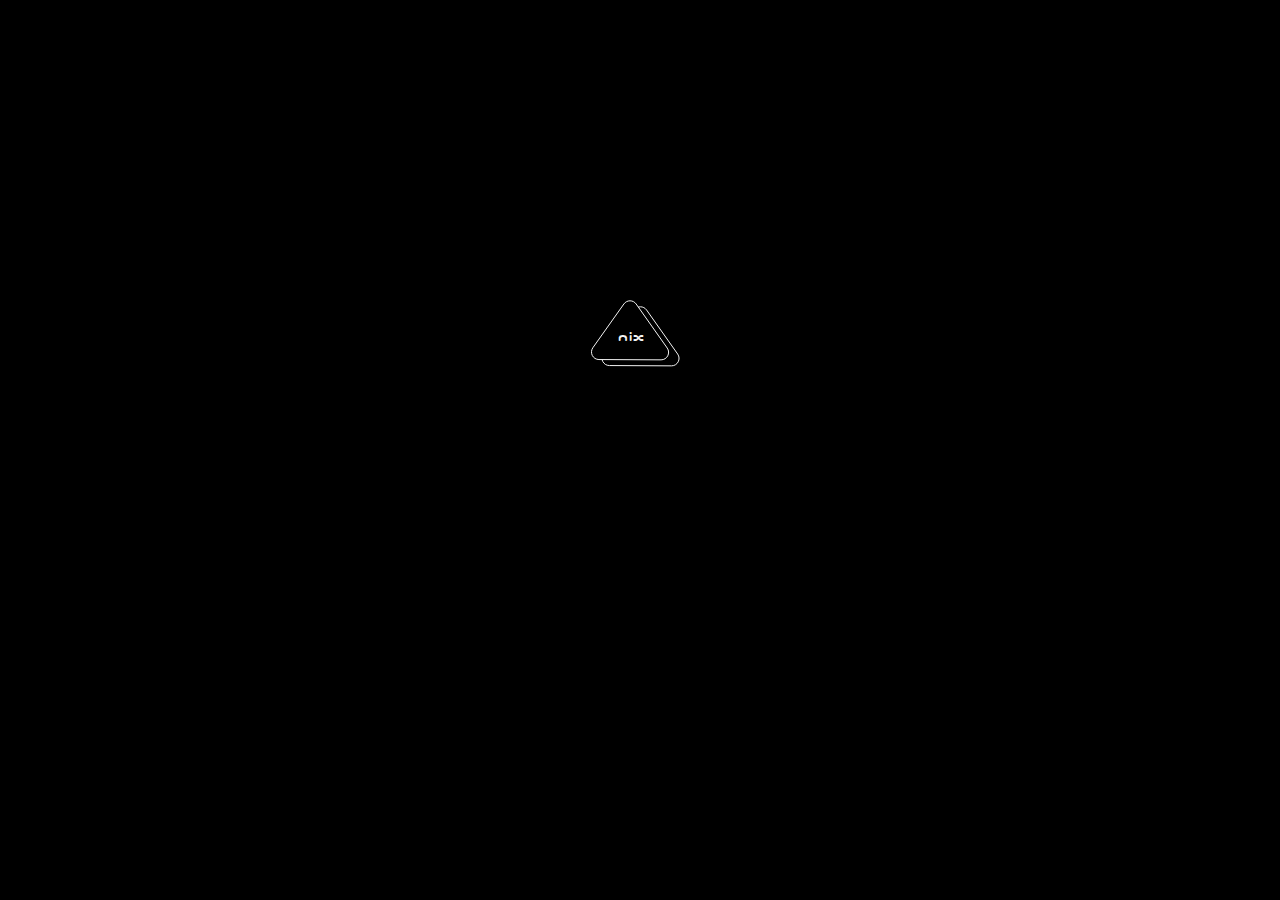
==== commit 73a113a9: "wallet" ====
--- a/index.html
+++ b/index.html
@@ -89,12 +89,11 @@
             <input class="input__wallet" type="text" placeholder="Address">
             <p class="text__wallet"></p>
             <button class="send__wallet"><p>Send</p><svg xmlns="http://www.w3.org/2000/svg" width="16" height="16" viewBox="0 0 16 16" fill="none">     <g clip-path="url(#clip0_3_342)">       <path d="M15.8541 0.146C15.9233 0.215332 15.9706 0.303474 15.9902 0.399477C16.0097 0.49548 16.0006 0.595114 15.9641 0.686L10.1451 15.233C10.0938 15.3611 10.0081 15.4726 9.89759 15.5552C9.78703 15.6377 9.65583 15.6882 9.51844 15.701C9.38104 15.7139 9.24277 15.6885 9.11885 15.6278C8.99492 15.5671 8.89015 15.4734 8.81605 15.357L5.63805 10.362L0.643054 7.184C0.526372 7.10998 0.432405 7.00517 0.371524 6.88113C0.310642 6.75708 0.285212 6.61863 0.298039 6.48105C0.310866 6.34347 0.361452 6.21211 0.444215 6.10146C0.526978 5.99081 0.6387 5.90517 0.767054 5.854L15.3141 0.037C15.4049 0.0004123 15.5046 -0.00866742 15.6006 0.0108888C15.6966 0.0304449 15.7847 0.0777752 15.8541 0.147V0.146ZM6.63605 10.07L9.39705 14.408L14.1301 2.576L6.63605 10.07ZM13.4231 1.869L1.59105 6.602L5.93005 9.362L13.4231 1.869Z" fill="black"/>     </g>     <defs>       <clipPath id="clip0_3_342">         <rect width="16" height="16" fill="white"/>       </clipPath>     </defs>   </svg></button>
-            <button class="resend__wallet none"><p>Re-send</p><svg xmlns="http://www.w3.org/2000/svg" width="16" height="16" viewBox="0 0 16 16" fill="none">     <g clip-path="url(#clip0_3_342)">       <path d="M15.8541 0.146C15.9233 0.215332 15.9706 0.303474 15.9902 0.399477C16.0097 0.49548 16.0006 0.595114 15.9641 0.686L10.1451 15.233C10.0938 15.3611 10.0081 15.4726 9.89759 15.5552C9.78703 15.6377 9.65583 15.6882 9.51844 15.701C9.38104 15.7139 9.24277 15.6885 9.11885 15.6278C8.99492 15.5671 8.89015 15.4734 8.81605 15.357L5.63805 10.362L0.643054 7.184C0.526372 7.10998 0.432405 7.00517 0.371524 6.88113C0.310642 6.75708 0.285212 6.61863 0.298039 6.48105C0.310866 6.34347 0.361452 6.21211 0.444215 6.10146C0.526978 5.99081 0.6387 5.90517 0.767054 5.854L15.3141 0.037C15.4049 0.0004123 15.5046 -0.00866742 15.6006 0.0108888C15.6966 0.0304449 15.7847 0.0777752 15.8541 0.147V0.146ZM6.63605 10.07L9.39705 14.408L14.1301 2.576L6.63605 10.07ZM13.4231 1.869L1.59105 6.602L5.93005 9.362L13.4231 1.869Z" fill="black"/>     </g>     <defs>       <clipPath id="clip0_3_342">         <rect width="16" height="16" fill="white"/>       </clipPath>     </defs>   </svg></button>
-        </div>
-    </main>
-
-
-    <main class="main__wallet-connect" >
+        </div>
+    </main>
+
+
+    <main class="main__wallet-connect"  style="display: none;">
         <div class="container">
             <div class="wallet__num">
                 <img src="./img/ton__logo.png" alt="">
@@ -219,7 +218,7 @@
             <svg xmlns="http://www.w3.org/2000/svg" width="28" height="28" viewBox="0 0 28 28" fill="none">     <path d="M26.25 24.5C26.25 24.5 28 24.5 28 22.75C28 21 26.25 15.75 19.25 15.75C12.25 15.75 10.5 21 10.5 22.75C10.5 24.5 12.25 24.5 12.25 24.5H26.25ZM12.2885 22.75L12.25 22.743C12.2517 22.281 12.5423 20.9405 13.58 19.733C14.546 18.6007 16.2435 17.5 19.25 17.5C22.2547 17.5 23.9522 18.6025 24.92 19.733C25.9578 20.9405 26.2465 22.2828 26.25 22.743L26.236 22.7465L26.2115 22.75H12.2885ZM19.25 12.25C20.1783 12.25 21.0685 11.8813 21.7249 11.2249C22.3813 10.5685 22.75 9.67826 22.75 8.75C22.75 7.82174 22.3813 6.9315 21.7249 6.27513C21.0685 5.61875 20.1783 5.25 19.25 5.25C18.3217 5.25 17.4315 5.61875 16.7751 6.27513C16.1187 6.9315 15.75 7.82174 15.75 8.75C15.75 9.67826 16.1187 10.5685 16.7751 11.2249C17.4315 11.8813 18.3217 12.25 19.25 12.25ZM24.5 8.75C24.5 9.43944 24.3642 10.1221 24.1004 10.7591C23.8365 11.396 23.4498 11.9748 22.9623 12.4623C22.4748 12.9498 21.896 13.3365 21.2591 13.6004C20.6221 13.8642 19.9394 14 19.25 14C18.5606 14 17.8779 13.8642 17.2409 13.6004C16.604 13.3365 16.0252 12.9498 15.5377 12.4623C15.0502 11.9748 14.6635 11.396 14.3996 10.7591C14.1358 10.1221 14 9.43944 14 8.75C14 7.35761 14.5531 6.02226 15.5377 5.03769C16.5223 4.05312 17.8576 3.5 19.25 3.5C20.6424 3.5 21.9777 4.05312 22.9623 5.03769C23.9469 6.02226 24.5 7.35761 24.5 8.75ZM12.138 16.24C11.4376 16.0211 10.7161 15.8762 9.9855 15.8077C9.5749 15.7677 9.16254 15.7484 8.75 15.75C1.75 15.75 0 21 0 22.75C0 23.9167 0.583333 24.5 1.75 24.5H9.128C8.86869 23.9536 8.73932 23.3547 8.75 22.75C8.75 20.9825 9.40975 19.1765 10.6575 17.668C11.0828 17.1535 11.578 16.6722 12.138 16.24ZM8.61 17.5C7.57492 19.0565 7.01548 20.8808 7 22.75H1.75C1.75 22.295 2.037 20.9475 3.08 19.733C4.03375 18.62 5.691 17.535 8.61 17.5018V17.5ZM2.625 9.625C2.625 8.23261 3.17812 6.89726 4.16269 5.91269C5.14726 4.92812 6.48261 4.375 7.875 4.375C9.26739 4.375 10.6027 4.92812 11.5873 5.91269C12.5719 6.89726 13.125 8.23261 13.125 9.625C13.125 11.0174 12.5719 12.3527 11.5873 13.3373C10.6027 14.3219 9.26739 14.875 7.875 14.875C6.48261 14.875 5.14726 14.3219 4.16269 13.3373C3.17812 12.3527 2.625 11.0174 2.625 9.625ZM7.875 6.125C6.94674 6.125 6.0565 6.49375 5.40013 7.15013C4.74375 7.8065 4.375 8.69674 4.375 9.625C4.375 10.5533 4.74375 11.4435 5.40013 12.0999C6.0565 12.7563 6.94674 13.125 7.875 13.125C8.80326 13.125 9.6935 12.7563 10.3499 12.0999C11.0063 11.4435 11.375 10.5533 11.375 9.625C11.375 8.69674 11.0063 7.8065 10.3499 7.15013C9.6935 6.49375 8.80326 6.125 7.875 6.125Z" fill="#F4F4F4"/>   </svg>
         </button>
 
-        <button data-target="wallet">
+        <button data-target="wallet" class="nav__wallet-btn">
             <svg data-target="wallet" xmlns="http://www.w3.org/2000/svg" width="26" height="28" viewBox="0 0 26 28" fill="none">     <g clip-path="url(#clip0_2_85)">       <path d="M19.721 0.570497C20.0802 0.473728 20.4552 0.466369 20.8174 0.548978C21.1797 0.631587 21.5197 0.801993 21.8117 1.04726C22.1037 1.29253 22.3399 1.60621 22.5025 1.96448C22.6651 2.32276 22.7497 2.71622 22.75 3.115V5.25H23.5625C24.209 5.25 24.829 5.52656 25.2861 6.01884C25.7432 6.51113 26 7.1788 26 7.875V23.625C26 24.3212 25.7432 24.9889 25.2861 25.4812C24.829 25.9734 24.209 26.25 23.5625 26.25H2.4375C1.79104 26.25 1.17105 25.9734 0.713927 25.4812C0.256807 24.9889 1.59399e-07 24.3212 1.59399e-07 23.625V7.875C-0.000226623 7.19924 0.241544 6.54942 0.674988 6.0608C1.10843 5.57217 1.70016 5.28238 2.327 5.25175L19.721 0.570497ZM9.03825 5.25H21.125V3.115C21.1247 2.98223 21.0964 2.85128 21.0422 2.73206C20.9879 2.61283 20.9092 2.50846 20.812 2.42684C20.7147 2.34523 20.6015 2.28852 20.4809 2.26099C20.3603 2.23347 20.2355 2.23587 20.1159 2.268L9.03825 5.25ZM2.4375 7C2.22201 7 2.01535 7.09218 1.86298 7.25628C1.7106 7.42037 1.625 7.64293 1.625 7.875V23.625C1.625 23.8571 1.7106 24.0796 1.86298 24.2437C2.01535 24.4078 2.22201 24.5 2.4375 24.5H23.5625C23.778 24.5 23.9847 24.4078 24.137 24.2437C24.2894 24.0796 24.375 23.8571 24.375 23.625V7.875C24.375 7.64293 24.2894 7.42037 24.137 7.25628C23.9847 7.09218 23.778 7 23.5625 7H2.4375Z" fill="#F4F4F4"/>     </g>     <defs>       <clipPath id="clip0_2_85">         <rect width="26" height="28" fill="white"/>       </clipPath>     </defs> </svg>
         </button>
     </nav>
--- a/style.css
+++ b/style.css
@@ -213,7 +213,7 @@
 nav {
 
     width: 210px;
-    position: fixed;
+    position: absolute;
     bottom: 20px;
     left: 50%;
     margin: 0 auto;
@@ -361,6 +361,12 @@
     outline: none;
 }
 
+.main__wallet input.error{
+
+    border: 1px solid #ff0000;
+
+}
+
 .main__wallet .text__wallet {
 
     text-align: center;
@@ -396,21 +402,6 @@
     margin-left: 119px;
 }
 
-.main__wallet .text__wallet.none {
-    display: none;
-}
-
-.main__wallet .input__wallet.none {
-    display: none;
-}
-
-.main__wallet .send__wallet.none {
-    display: none;
-}
-
-.main__wallet .resend__wallet.none {
-    display: none;
-}
 
 
 .main__task {
@@ -591,4 +582,83 @@
     width: 262px;
     position: absolute;
     bottom: 110px;
-}+}
+
+
+.resend__wallet {
+    margin-top: 100px;
+}
+
+
+.main__wallet-connect {
+    background-color: #000;
+    height: 100vh;
+}
+
+.wallet__num {
+    margin-top: 106px;
+    border-radius: 37px;
+    border: 1px solid #FFF;
+    display: flex;
+    align-items: center;
+    width: 158px;
+    height: 35px;
+}
+
+.wallet__num p {
+    margin-left: 9px;
+    color: #FFF;
+    text-align: center;
+    font-family: Montserrat;
+    font-size: 16px;
+    font-style: normal;
+    font-weight: 300;
+    line-height: normal;
+}
+
+.wallet__num img {
+    height: 18px;
+    margin-left: 27px;
+}
+
+.connect {
+    margin-top: 111px;
+    margin-bottom: 110px;
+}
+
+.reconnect {
+    border-radius: 40px;
+    border: 1px solid #FFF;
+    background: #FFF;
+
+    color: #000;
+    text-align: center;
+    font-family: Montserrat;
+    font-size: 16px;
+    font-style: normal;
+    font-weight: 400;
+    line-height: normal;
+    width: 303px;
+    height: 51px;
+}
+
+.walletconnect__info {
+    margin-top: 33px;
+    color: #747474;
+    text-align: center;
+    font-family: Montserrat;
+    font-size: 16px;
+    font-style: normal;
+    font-weight: 300;
+    line-height: normal;
+}
+
+.main__wallet .none {
+    display: none;
+}
+
+.main__wallet-connect .none{
+    display: none;
+}
+
+
